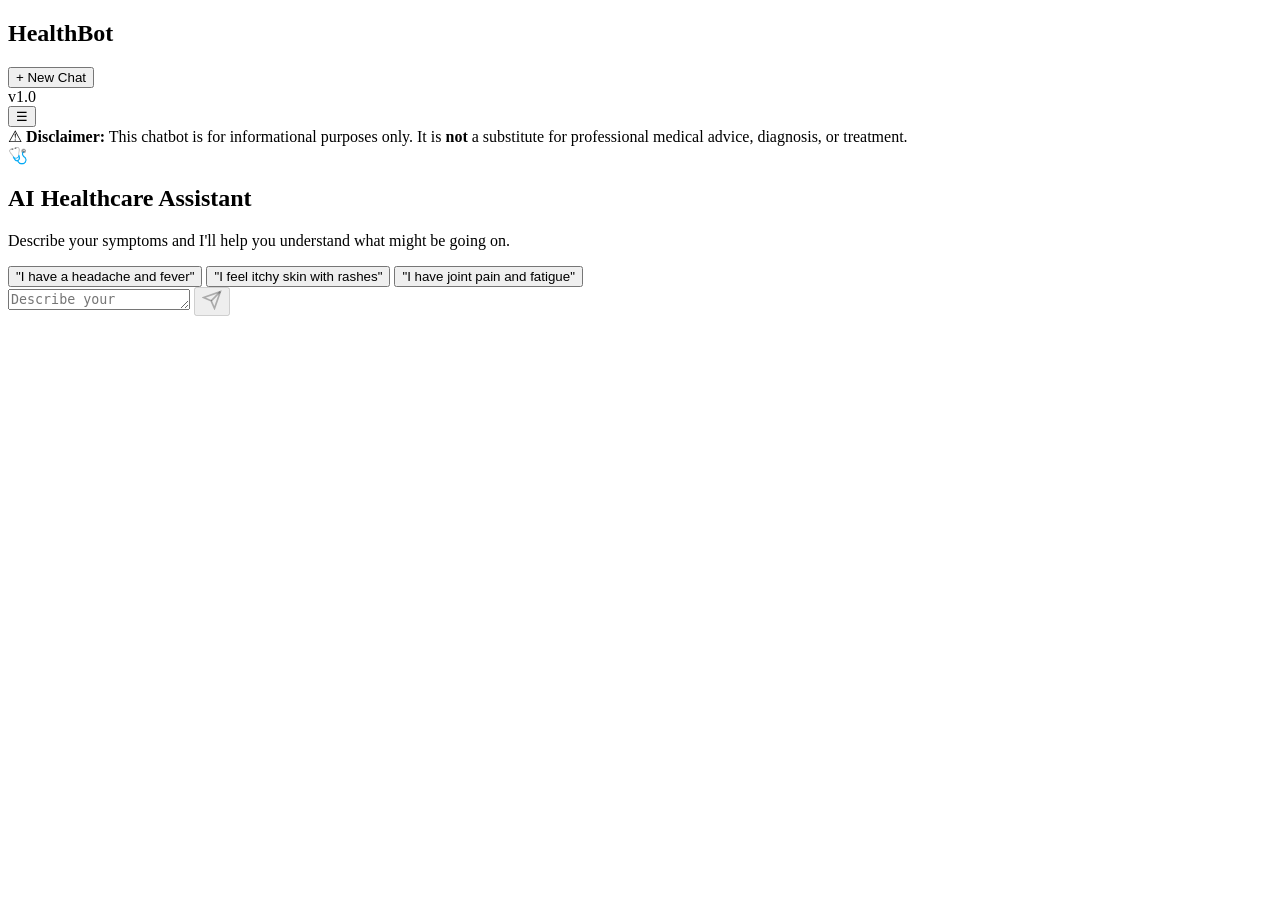
==== app/templates/index.html @ b3bea3a6 "Initial commit: AI Healthcare Chatbot Full-stack healthcare chatbot with symptom analysis and diagno" ====
<!DOCTYPE html>
<html lang="en">
<head>
    <meta charset="UTF-8">
    <meta name="viewport" content="width=device-width, initial-scale=1.0">
    <title>AI Healthcare Chatbot</title>
    <link rel="stylesheet" href="/static/css/styles.css">
</head>
<body>
    <!-- Sidebar -->
    <aside class="sidebar" id="sidebar">
        <div class="sidebar-header">
            <h2>HealthBot</h2>
            <button class="new-chat-btn" id="newChatBtn">+ New Chat</button>
        </div>
        <div class="conversation-list" id="conversationList">
            <!-- Populated by JS -->
        </div>
        <div class="sidebar-footer">
            <span class="version">v1.0</span>
        </div>
    </aside>

    <!-- Mobile sidebar toggle -->
    <button class="sidebar-toggle" id="sidebarToggle">&#9776;</button>

    <!-- Main Chat Area -->
    <main class="chat-main">
        <!-- Disclaimer Banner -->
        <div class="disclaimer-banner">
            &#9888; <strong>Disclaimer:</strong> This chatbot is for informational purposes only.
            It is <strong>not</strong> a substitute for professional medical advice, diagnosis, or treatment.
        </div>

        <!-- Messages -->
        <div class="chat-messages" id="chatMessages">
            <div class="welcome-message" id="welcomeMessage">
                <div class="welcome-icon">&#129658;</div>
                <h2>AI Healthcare Assistant</h2>
                <p>Describe your symptoms and I'll help you understand what might be going on.</p>
                <div class="example-prompts">
                    <button class="example-btn" onclick="useExample('I have a headache and fever')">
                        "I have a headache and fever"
                    </button>
                    <button class="example-btn" onclick="useExample('I feel itchy skin with rashes')">
                        "I feel itchy skin with rashes"
                    </button>
                    <button class="example-btn" onclick="useExample('I have joint pain and fatigue')">
                        "I have joint pain and fatigue"
                    </button>
                </div>
            </div>
        </div>

        <!-- Typing Indicator -->
        <div class="typing-indicator" id="typingIndicator" style="display: none;">
            <div class="typing-dots">
                <span></span><span></span><span></span>
            </div>
            <span class="typing-text">Analyzing symptoms...</span>
        </div>

        <!-- Input Area -->
        <div class="chat-input-area">
            <div class="input-wrapper">
                <textarea
                    id="messageInput"
                    placeholder="Describe your symptoms..."
                    rows="1"
                    maxlength="1000"
                ></textarea>
                <button class="send-btn" id="sendBtn" disabled>
                    <svg width="20" height="20" viewBox="0 0 24 24" fill="none" stroke="currentColor" stroke-width="2">
                        <line x1="22" y1="2" x2="11" y2="13"></line>
                        <polygon points="22 2 15 22 11 13 2 9 22 2"></polygon>
                    </svg>
                </button>
            </div>
        </div>
    </main>

    <!-- Overlay for mobile sidebar -->
    <div class="sidebar-overlay" id="sidebarOverlay"></div>

    <script src="/static/js/chat.js"></script>
</body>
</html>
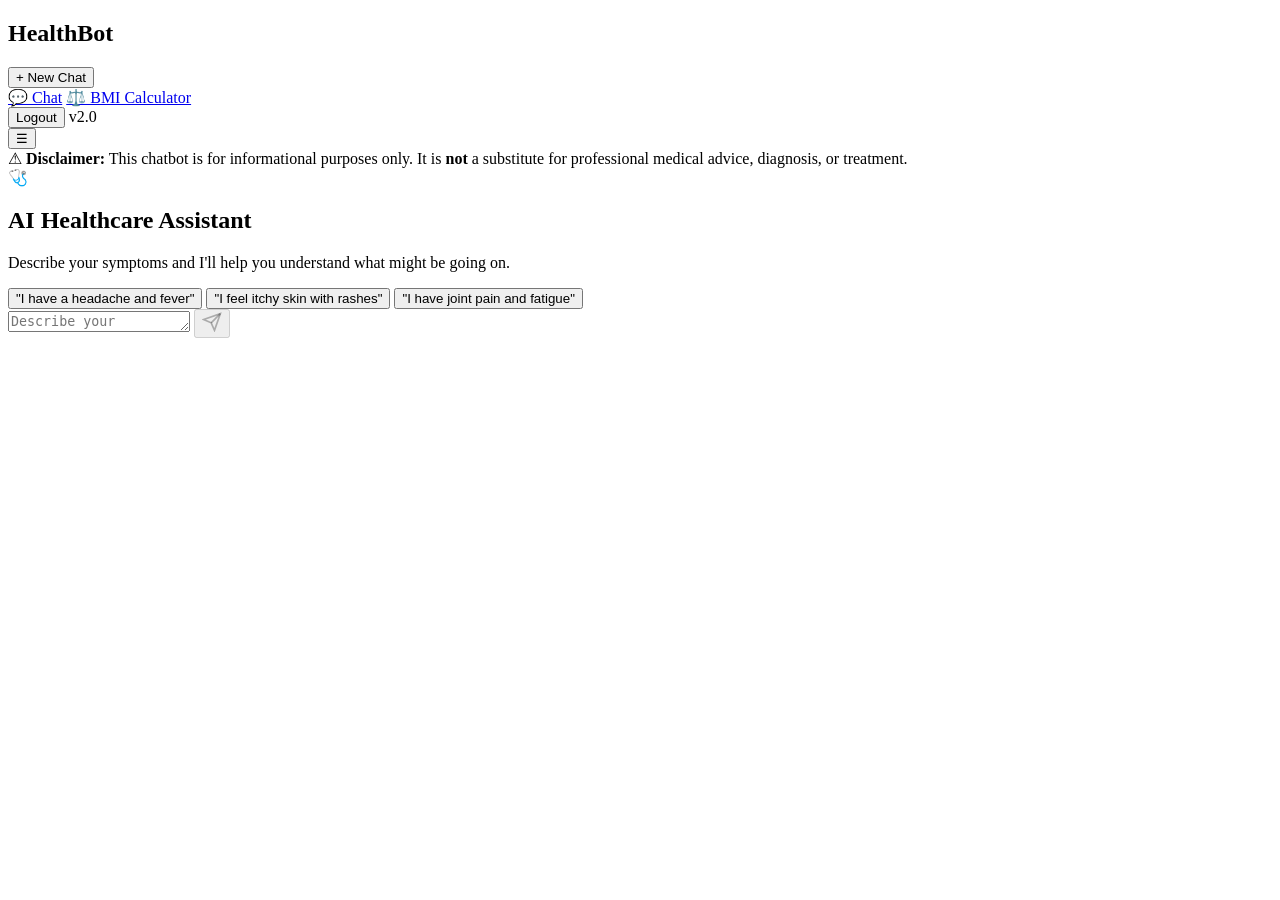
==== commit 5c37cd75: "Add user authentication, BMI calculator, and enhanced chatbot features New Features: - User authenti" ====
--- a/app/templates/index.html
+++ b/app/templates/index.html
@@ -5,19 +5,26 @@
     <meta name="viewport" content="width=device-width, initial-scale=1.0">
     <title>AI Healthcare Chatbot</title>
     <link rel="stylesheet" href="/static/css/styles.css">
+    <link rel="stylesheet" href="/static/css/bmi.css">
 </head>
 <body>
     <!-- Sidebar -->
     <aside class="sidebar" id="sidebar">
         <div class="sidebar-header">
             <h2>HealthBot</h2>
+            <div class="user-info" id="userInfo"></div>
             <button class="new-chat-btn" id="newChatBtn">+ New Chat</button>
         </div>
+        <nav class="sidebar-nav">
+            <a href="/" class="nav-item active">💬 Chat</a>
+            <a href="/bmi" class="nav-item">⚖️ BMI Calculator</a>
+        </nav>
         <div class="conversation-list" id="conversationList">
             <!-- Populated by JS -->
         </div>
         <div class="sidebar-footer">
-            <span class="version">v1.0</span>
+            <button class="logout-btn" id="logoutBtn">Logout</button>
+            <span class="version">v2.0</span>
         </div>
     </aside>
 
